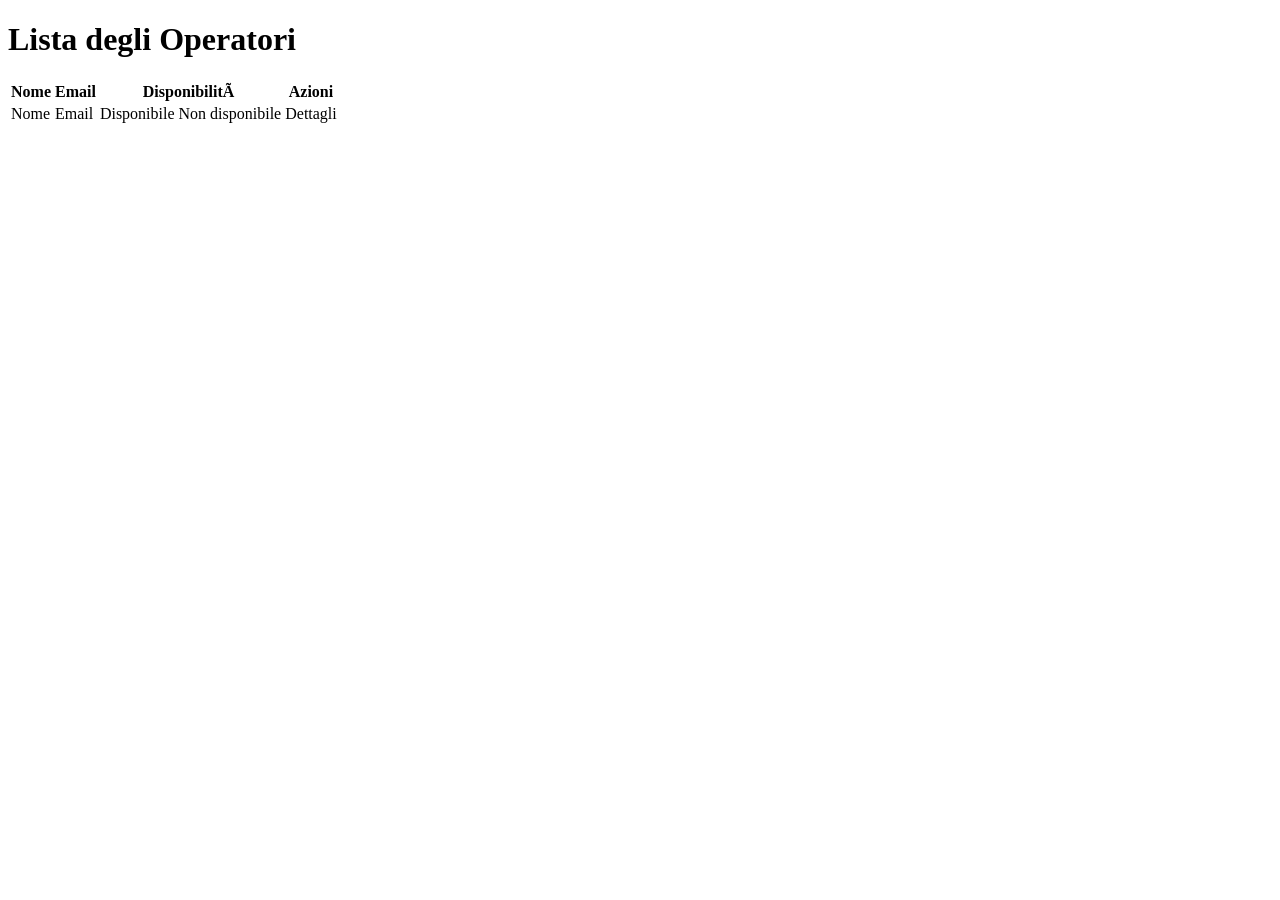
==== src/main/resources/templates/user/index.html @ 50438414 "feat: creati service, fragment, pagine html dell'user e userController" ====
<!DOCTYPE html>
<html xmlns:th="http://www.thymeleaf.org">
<head th:replace="fragments/head :: headSito"></head>
<body class="bg-info-subtle">
    <div th:replace="fragments/header :: headerSito"></div>
    <div class="container mt-5">
        <h1 class="mb-4 text-center">Lista degli Operatori</h1>

        <table class="table table-striped table-hover">
            <thead class="table-dark">
                <tr>
                    <th>Nome</th>
                    <th>Email</th>
                    <th>Disponibilità</th>
                    <th>Azioni</th>
                </tr>
            </thead>
            <tbody>
                <tr th:each="utente : ${utenti}">
                    <td th:text="${utente.nome}">Nome</td>
                    <td th:text="${utente.email}">Email</td>
                    <td>
                        <span class="badge bg-success" th:if="${utente.disponibile}">Disponibile</span>
                        <span class="badge bg-danger" th:if="${!utente.disponibile}">Non disponibile</span>
                    </td>
                    <td>
                        <a th:href="@{/user/{id}(id=${utente.id})}" class="btn btn-sm btn-primary">Dettagli</a>
                    </td>
                </tr>
            </tbody>
        </table>
    </div>

    <script src="https://cdn.jsdelivr.net/npm/bootstrap@5.3.6/dist/js/bootstrap.bundle.min.js" integrity="sha384-j1CDi7MgGQ12Z7Qab0qlWQ/Qqz24Gc6BM0thvEMVjHnfYGF0rmFCozFSxQBxwHKO" crossorigin="anonymous"></script>
</body>
</html>
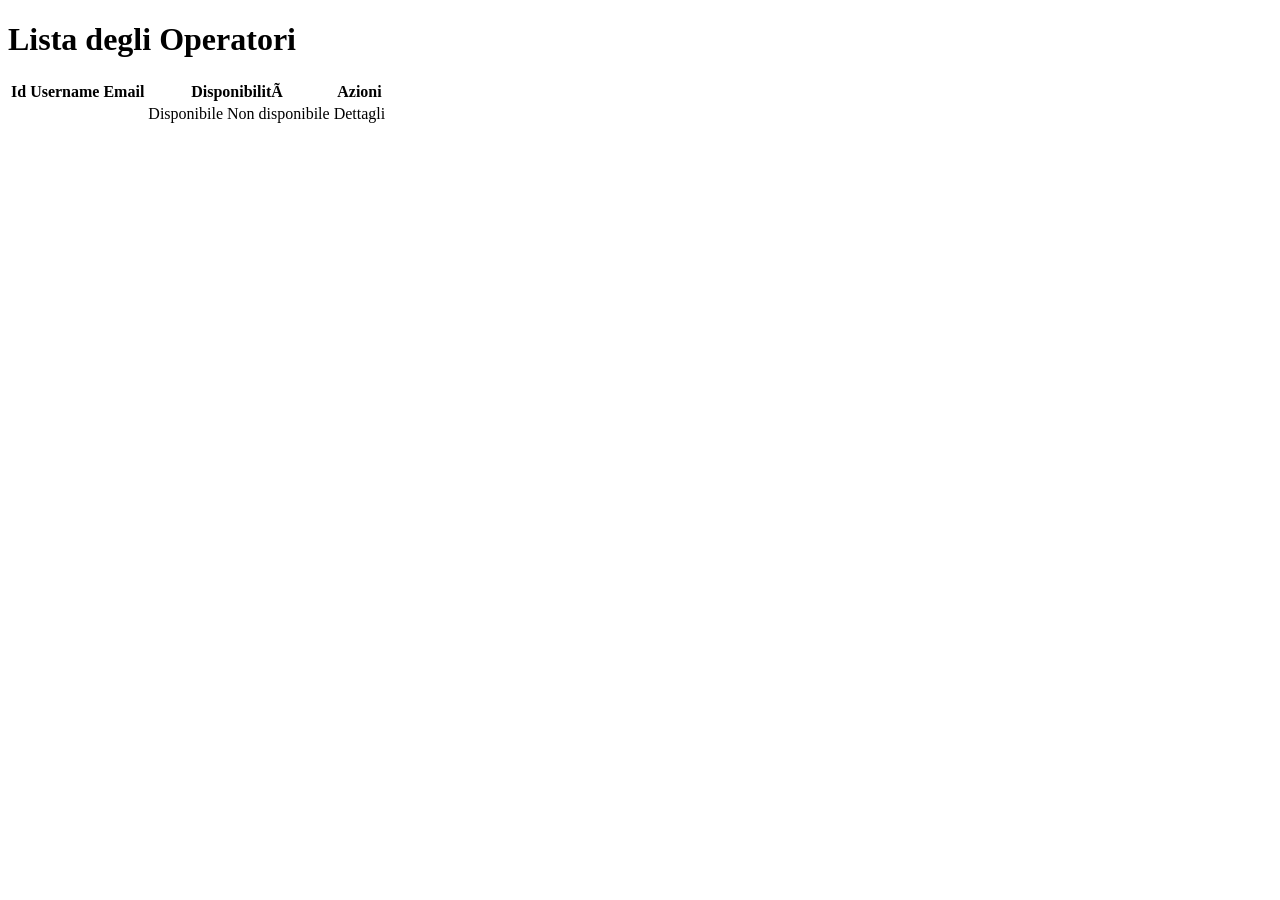
==== commit 4049661d: "feat: aggiunto username, tasto per creazione nuovo ticket e fixato pagine html" ====
--- a/src/main/resources/templates/user/index.html
+++ b/src/main/resources/templates/user/index.html
@@ -9,7 +9,8 @@
         <table class="table table-striped table-hover">
             <thead class="table-dark">
                 <tr>
-                    <th>Nome</th>
+                    <th>Id</th>
+                    <th>Username</th>
                     <th>Email</th>
                     <th>Disponibilità</th>
                     <th>Azioni</th>
@@ -17,8 +18,9 @@
             </thead>
             <tbody>
                 <tr th:each="utente : ${utenti}">
-                    <td th:text="${utente.nome}">Nome</td>
-                    <td th:text="${utente.email}">Email</td>
+                    <td th:text="${utente.id}"></td>
+                    <td th:text="${utente.username}"></td>
+                    <td th:text="${utente.email}"></td>
                     <td>
                         <span class="badge bg-success" th:if="${utente.disponibile}">Disponibile</span>
                         <span class="badge bg-danger" th:if="${!utente.disponibile}">Non disponibile</span>
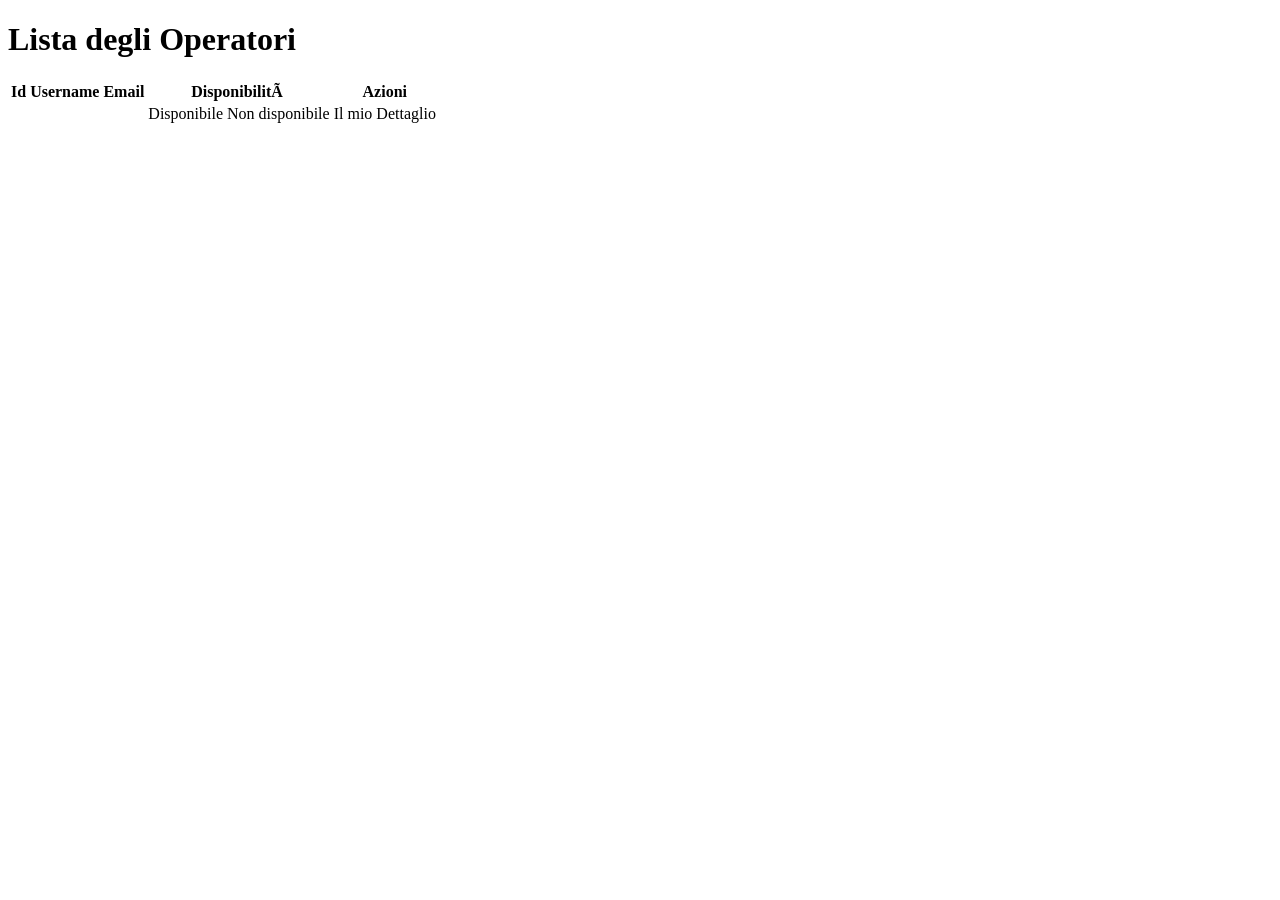
==== commit cc878fa3: "feat: inseriti controlli per filtrare admin e user nella creazione dei ticket, sistemate rotte per u" ====
--- a/src/main/resources/templates/user/index.html
+++ b/src/main/resources/templates/user/index.html
@@ -3,7 +3,7 @@
 <head th:replace="fragments/head :: headSito"></head>
 <body class="bg-info-subtle">
     <div th:replace="fragments/header :: headerSito"></div>
-    <div class="container mt-5">
+    <div class="container-fluid mt-5">
         <h1 class="mb-4 text-center">Lista degli Operatori</h1>
 
         <table class="table table-striped table-hover">
@@ -26,7 +26,11 @@
                         <span class="badge bg-danger" th:if="${!utente.disponibile}">Non disponibile</span>
                     </td>
                     <td>
-                        <a th:href="@{/user/{id}(id=${utente.id})}" class="btn btn-sm btn-primary">Dettagli</a>
+                        <a th:href="@{/user/{id}(id=${utente.id})}" class="" sec:authorize="!hasAuthority('ADMIN')"></a>
+                        <a th:href="@{/user/{id}(id=${utente.id})}"
+                                                        class="btn btn-sm btn-success text-black"
+                                                        sec:authorize="hasAuthority('USER')"
+                                                        th:if="${utente.id == loggedUser.id}">Il mio Dettaglio</a>
                     </td>
                 </tr>
             </tbody>
